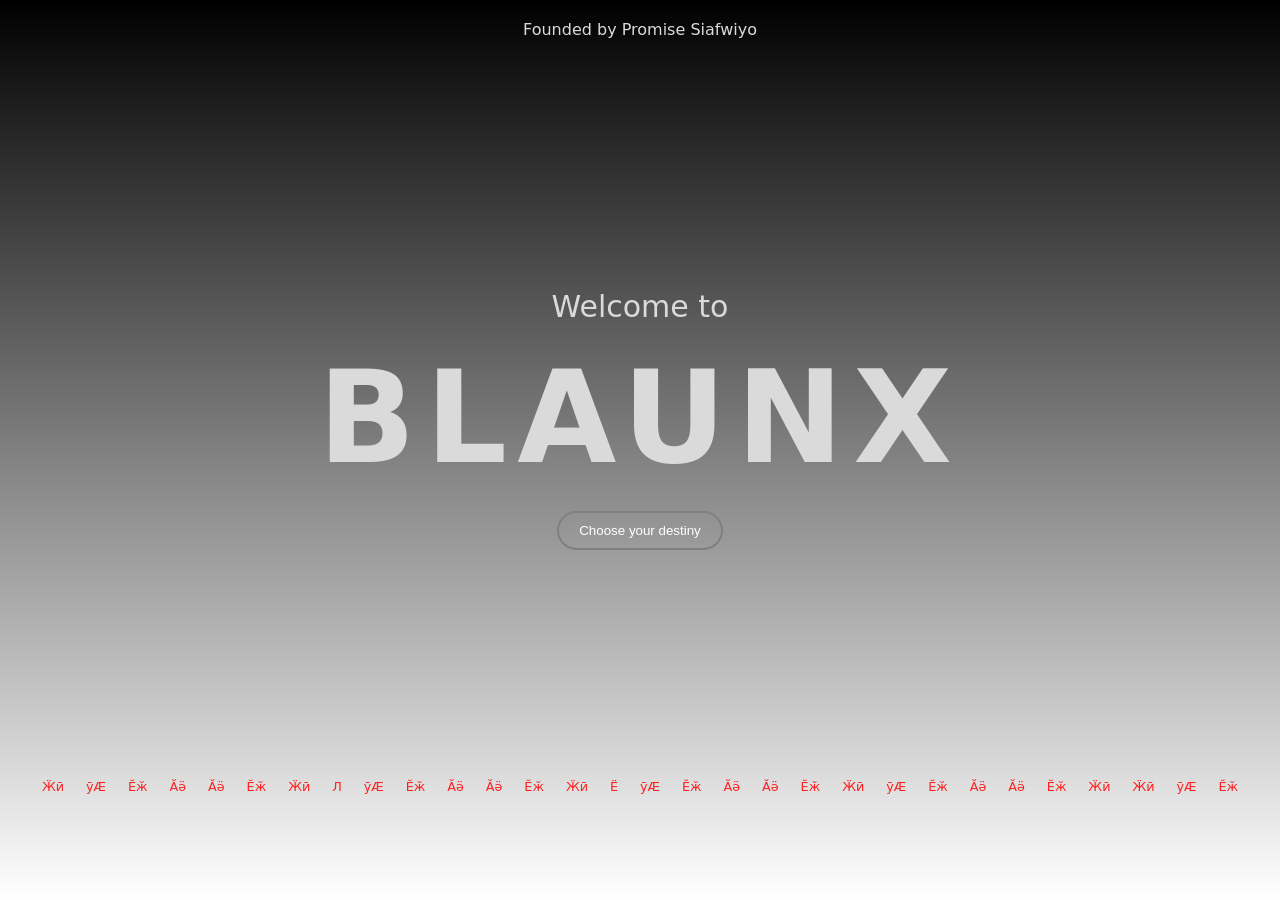
==== index.html @ 1d9bbe15 "first commit to this repo" ====
<!DOCTYPE html>
<html lang="en">
<head>
    <meta charset="UTF-8">
    <meta name="viewport" content="width=device-width, initial-scale=1.0">
    <title>Blaunx</title>
    <link rel="stylesheet" href="global.css ">

    <link rel="stylesheet" href="index.css">

</head>
<body>
    <video autoplay muted loop id="bg-video">
        <!-- <source src="images/ghost-cod.3840x2160.mp4" type="video/mp4"> -->
        <source src="images/mylivewallpapers-com-Black-Skull-4K.mp4" type="video/mp4">

    </video>
    <div id="page1">
        <nav>
            <h4>Founded by Promise Siafwiyo</h4>
        </nav>

        <div id="page1-container">
            <div id="middle-box">
                <h2>Welcome to </h2>
                <br>
                <h1>BLAUNX</h1>
                <br>
                <div>
                    <button class="destiny-btn">Choose your destiny</button>
                </div>
            </div>
            
        </div>

            <div id="bottom-container">
                <ul>
                    <li>Ӝӣ</li>
                    <li>ӯӔ</li>
                    <li>Ӗӂ</li>
                    <li>Ӑӛ</li>
                    <li>Ӑӛ</li>
                    <li>Ӗӂ</li>
                    <li>Ӝӣ</li>
                    <li>Ӝӣ</li>
                    <li>ӯӔ</li>
                    <li>Ӗӂ</li>
                    <li>Ӑӛ</li>
                    <li>Ӑӛ</li>
                    <li>Ӗӂ</li>
                    <li>Ӝӣ</li>
                    <li>Ӝӣ</li>
                    <li>ӯӔ</li>
                    <li>Ӗӂ</li>
                    <li>Ӑӛ</li>
                    <li>Ӑӛ</li>
                    <li>Ӗӂ</li>
                    <li>Ӝӣ</li>
                    <li>ӯӔ</li>
                    <li>Ӗӂ</li>
                    <li>Ӑӛ</li>
                    <li>Ӑӛ</li>
                    <li>Ӗӂ</li>
                    <li>Ӝӣ</li>
                    <li>Ӝӣ</li>
                    <li>ӯӔ</li>
                    <li>Ӗӂ</li>
     


                </ul>
            </div>
    </div>
<script>
const symbols = [
    "Ж", "Щ", "Ю", "Я", "Б", "Г", "Д", "Ё",
    "З", "И", "Й", "Л", "П", "Ф", "Ц", "Ч",
    "Ш", "Ъ", "Ы", "Ь", "Э", "Җ", "Ҕ", "Ҝ",
    "Ӂ", "Ӝ", "Ӟ", "Ӡ", "Ӣ", "Ӥ", "Ӧ", "Ӫ",
    "Ѡ", "Ѫ", "Ѭ", "Ҩ", "Ҧ", "Ҏ", "҂", "҈"
];

document.querySelectorAll("#bottom-container li").forEach(item => {
    setInterval(() => {
        item.textContent =
            symbols[Math.floor(Math.random() * symbols.length)];
    }, Math.random() * 3000 + 1000); // changes every 1-4 seconds
});
</script>
</body>
</html>
---- global.css ----
:root{
    --bg-color: black;
    --text-color:rgb(218, 218, 218);
    --font-name: system-ui, -apple-system, BlinkMacSystemFont, 'Segoe UI', Roboto, Oxygen, Ubuntu, Cantarell, 'Open Sans', 'Helvetica Neue', sans-serif;
}

button{
    background: transparent ;
    border-radius: 40px;    
    cursor: pointer;
    transition: all 0.6s;
}

button:hover{
    scale: 1.1;
}

ul{
    list-style-type: none;
}
---- index.css ----
*{
    margin: 0;
    padding: 0;
    box-sizing: border-box;
}

#bg-video{
    position: fixed;
    right: 0;
    bottom: 0;
    min-width: 100%;
    min-height: 100%;
    object-fit:cover;
    z-index: -1;
}
#page1{
    height: 100vh;
    background: linear-gradient(var(--bg-color) , rgba(0, 0, 0, 0)) ;
    color: var(--text-color);
    font-family:var(--font-name);
    
    position: relative;
}
nav{
    display: flex;
    justify-content: center;
    align-items: center;
    padding: 20px;
}

nav h4{
    font-weight: 100;

}

#page1-container{
    display: flex;
    justify-content: center;
    align-items: center;
    height:80%;
}



#middle-box{
    display: flex;
    justify-content: center;
    flex-direction: column;
    align-items: center;
    width: 60%;
    height: 60%;
    padding: 20px;
}

#middle-box h2{
    font-weight: 200;
    /* scale: 170%; */
    font-size: 30px;

    color: var(--text-color);
}

#middle-box h1{
    color: var(--text-color);
    font-weight: 900;
    /* font-size: 130px; */
    font-size: 10vw;

    letter-spacing: 10px ;
}

button{
    border: 2px solid gray;
    padding: 10px 20px;
    color: white;

    
    
}


.destiny-btn {
    position: relative;
    overflow: hidden;
    border: 2px solid gray;
    padding: 10px 20px;
    color: white;
    background: transparent;
    border-radius: 40px;
    cursor: pointer;
    transition: all 0.4s ease;
    z-index: 1;
}

.destiny-btn::before {
    content: "";
    position: absolute;
    left: 0;
    bottom: 0;
    width: 100%;
    height: 0%;
    background: red;
    transition: height 0.4s ease;
    z-index: -1;
}

.destiny-btn:hover::before {
    height: 100%;
}

.destiny-btn:hover {
    color: white;
    border-color: red;

}
#bottom-container{
    padding: 0px 20px;
}

#bottom-container ul{
    display: flex;
    flex-direction: row;
    justify-content: space-evenly;
    color: gray;
    color: rgb(252, 34, 34);
}

#bottom-container ul li{
    font-size: 1vw;
    font-weight: 500;
}

#bottom-container li {
    transition: opacity 0.2s;
}

@media(max-width: 800px){
#middle-box h1{

    font-size: 13vw;

  
}

#bottom-container ul li{
    font-size: 2vw;
}
}
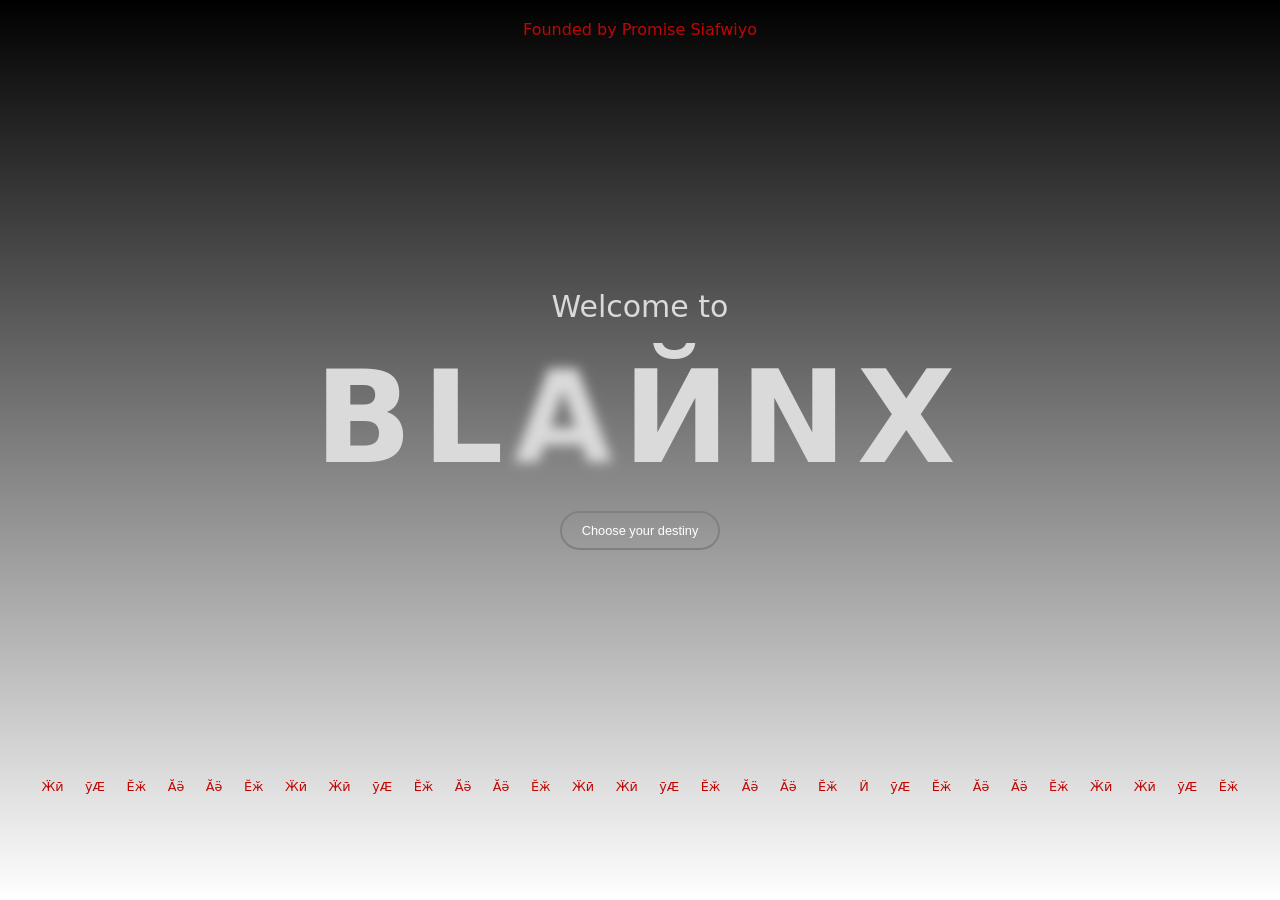
==== commit 635e9de8: "final commit for the first page" ====
--- a/index.html
+++ b/index.html
@@ -24,7 +24,7 @@
             <div id="middle-box">
                 <h2>Welcome to </h2>
                 <br>
-                <h1>BLAUNX</h1>
+                <h1  id="logo">BLAUNX</h1>
                 <br>
                 <div>
                     <button class="destiny-btn">Choose your destiny</button>
@@ -86,6 +86,95 @@
             symbols[Math.floor(Math.random() * symbols.length)];
     }, Math.random() * 3000 + 1000); // changes every 1-4 seconds
 });
+
+
+
+//for the blaunx logo animation
+
+const logo = document.getElementById("logo");
+
+const originalText = "BLAUNX";
+
+const russianChars = [
+    "Ж","Щ","Ю","Я","Ф","Ц","Ч","Ш",
+    "Ы","Э","Б","Г","Д","З","И","Й",
+    "Ӝ","Ӟ","Ӣ","Ӧ","Ѫ","Ҩ"
+];
+
+// build spans
+function build() {
+    logo.innerHTML = originalText
+        .split("")
+        .map(l => `<span>${l}</span>`)
+        .join("");
+    return [...document.querySelectorAll("#logo span")];
+}
+
+let spans = build();
+
+function glitchCycle() {
+    let order = [...spans].reverse(); // RIGHT → LEFT
+
+    order.forEach((span, i) => {
+
+        setTimeout(() => {
+
+            const original = span.textContent;
+
+            // STEP 1: glitch in
+            span.style.opacity = "0";
+            span.style.transform = "translateY(10px)";
+            span.style.filter = "blur(6px)";
+
+            setTimeout(() => {
+
+                span.textContent =
+                    russianChars[Math.floor(Math.random() * russianChars.length)];
+
+                span.style.opacity = "1";
+                span.style.transform = "translateY(0)";
+                span.style.filter = "blur(0px)";
+
+                // STEP 2: return to original after short delay
+                setTimeout(() => {
+                    span.style.opacity = "0";
+                    span.style.transform = "translateY(-5px)";
+                    span.style.filter = "blur(6px)";
+
+                    setTimeout(() => {
+                        span.textContent = original;
+
+                        span.style.opacity = "1";
+                        span.style.transform = "translateY(0)";
+                        span.style.filter = "blur(0px)";
+                    }, 200);
+
+                }, 300);
+
+            }, 200);
+
+        }, i * 300); // speed of right → left
+    });
+
+    // after full cycle → pause on clean text
+    setTimeout(() => {
+        resetPause();
+    }, order.length * 300 + 1200);
+}
+
+function resetPause() {
+    spans.forEach(span => {
+        span.textContent = span.textContent; // keep clean BLAUNX
+        span.style.opacity = "1";
+        span.style.filter = "none";
+        span.style.transform = "none";
+    });
+
+    setTimeout(glitchCycle, 2500); // pause before next cycle
+}
+
+glitchCycle();
+
 </script>
 </body>
 </html>
--- a/global.css
+++ b/global.css
@@ -2,6 +2,7 @@
     --bg-color: black;
     --text-color:rgb(218, 218, 218);
     --font-name: system-ui, -apple-system, BlinkMacSystemFont, 'Segoe UI', Roboto, Oxygen, Ubuntu, Cantarell, 'Open Sans', 'Helvetica Neue', sans-serif;
+    --primary-color: #bf0603;
 }
 
 button{
--- a/index.css
+++ b/index.css
@@ -30,7 +30,7 @@
 
 nav h4{
     font-weight: 100;
-
+    color: var(--primary-color);
 }
 
 #page1-container{
@@ -60,13 +60,17 @@
     color: var(--text-color);
 }
 
-#middle-box h1{
+
+#middle-box h1 {
     color: var(--text-color);
     font-weight: 900;
-    /* font-size: 130px; */
     font-size: 10vw;
+    letter-spacing: 10px;
+}
 
-    letter-spacing: 10px ;
+#logo span {
+    display: inline-block;
+    transition: transform 0.4s ease, opacity 0.4s ease, filter 0.4s ease;
 }
 
 button{
@@ -90,6 +94,7 @@
     cursor: pointer;
     transition: all 0.4s ease;
     z-index: 1;
+    font-size: 1.0vw;
 }
 
 .destiny-btn::before {
@@ -99,7 +104,7 @@
     bottom: 0;
     width: 100%;
     height: 0%;
-    background: red;
+    background: var(--primary-color);
     transition: height 0.4s ease;
     z-index: -1;
 }
@@ -110,7 +115,7 @@
 
 .destiny-btn:hover {
     color: white;
-    border-color: red;
+    border-color: var(--primary-color);
 
 }
 #bottom-container{
@@ -122,12 +127,12 @@
     flex-direction: row;
     justify-content: space-evenly;
     color: gray;
-    color: rgb(252, 34, 34);
+    color: var(--primary-color);
 }
 
 #bottom-container ul li{
     font-size: 1vw;
-    font-weight: 500;
+    font-weight: 00;
 }
 
 #bottom-container li {
@@ -135,9 +140,12 @@
 }
 
 @media(max-width: 800px){
+    #middle-box{
+            width:90%;
+    }
 #middle-box h1{
 
-    font-size: 13vw;
+    font-size: 10vw;
 
   
 }
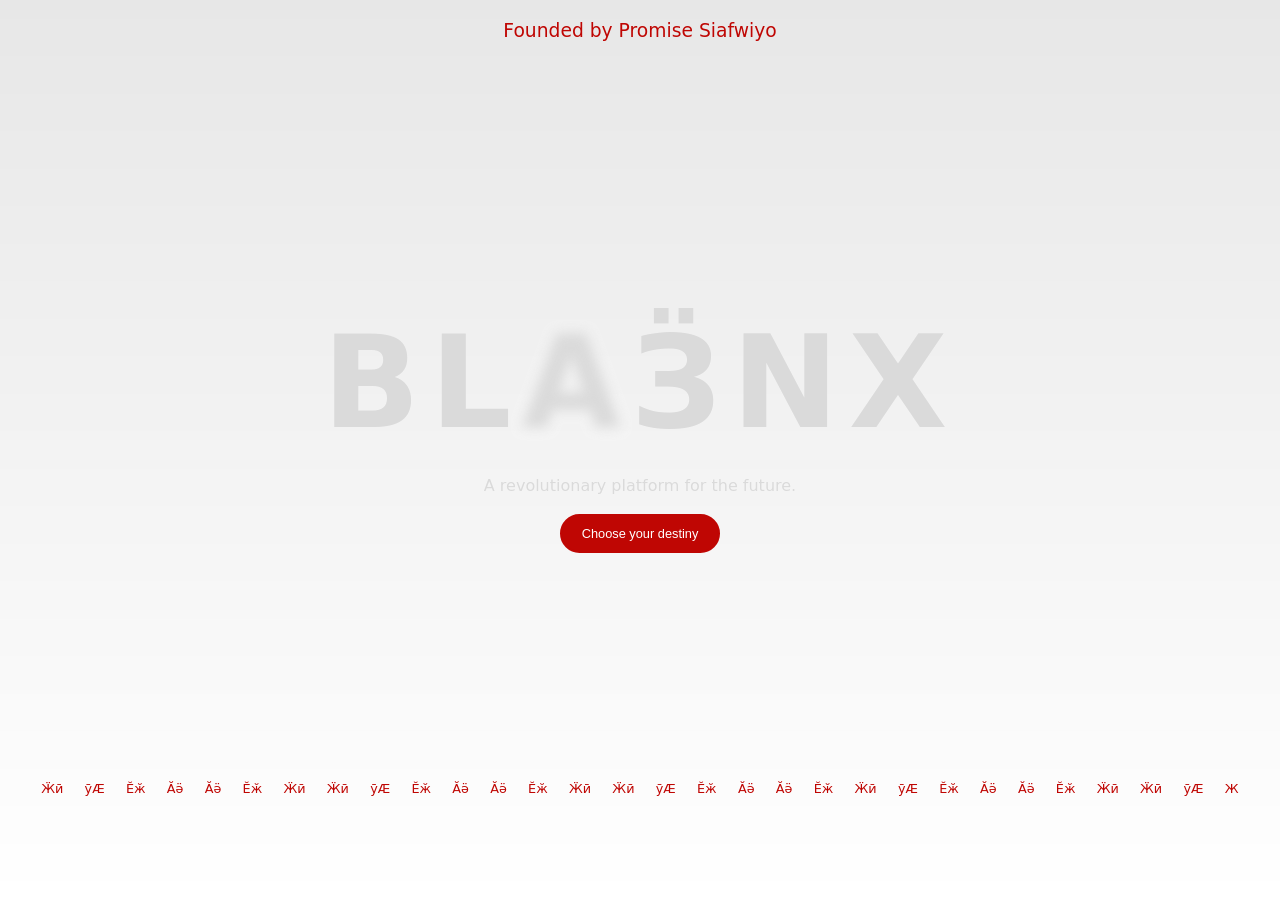
==== commit d64738e2: "finally fixed the ui" ====
--- a/index.html
+++ b/index.html
@@ -11,20 +11,22 @@
 </head>
 <body>
     <video autoplay muted loop id="bg-video">
-        <!-- <source src="images/ghost-cod.3840x2160.mp4" type="video/mp4"> -->
-        <source src="images/mylivewallpapers-com-Black-Skull-4K.mp4" type="video/mp4">
+        <source src="images/embers-in-the-dark-1920x1080.mp4" type="video/mp4">
+
+        <!-- <source src="images/mylivewallpapers-com-Black-Skull-4K.mp4" type="video/mp4"> -->
 
     </video>
     <div id="page1">
         <nav>
-            <h4>Founded by Promise Siafwiyo</h4>
+            <h3>Founded by Promise Siafwiyo</h3>
         </nav>
 
         <div id="page1-container">
             <div id="middle-box">
-                <h2>Welcome to </h2>
                 <br>
                 <h1  id="logo">BLAUNX</h1>
+                <br>
+                <p>A revolutionary platform for the future.</p>
                 <br>
                 <div>
                     <button class="destiny-btn">Choose your destiny</button>
--- a/index.css
+++ b/index.css
@@ -15,7 +15,7 @@
 }
 #page1{
     height: 100vh;
-    background: linear-gradient(var(--bg-color) , rgba(0, 0, 0, 0)) ;
+    background: linear-gradient(rgba(0, 0, 0, 0.096) , rgba(0, 0, 0, 0)) ;
     color: var(--text-color);
     font-family:var(--font-name);
     
@@ -28,9 +28,10 @@
     padding: 20px;
 }
 
-nav h4{
+nav h3{
     font-weight: 100;
     color: var(--primary-color);
+    
 }
 
 #page1-container{
@@ -86,10 +87,10 @@
 .destiny-btn {
     position: relative;
     overflow: hidden;
-    border: 2px solid gray;
+    border: 2px solid var(--primary-color);
     padding: 10px 20px;
     color: white;
-    background: transparent;
+    background: var(--primary-color); /* START FILLED */
     border-radius: 40px;
     cursor: pointer;
     transition: all 0.4s ease;
@@ -97,26 +98,23 @@
     font-size: 1.0vw;
 }
 
+/* overlay that will "wipe away" */
 .destiny-btn::before {
     content: "";
     position: absolute;
     left: 0;
     bottom: 0;
     width: 100%;
-    height: 0%;
-    background: var(--primary-color);
-    transition: height 0.4s ease;
+    height: 100%;
+    background: transparent;
     z-index: -1;
 }
 
-.destiny-btn:hover::before {
-    height: 100%;
-}
-
+/* hover = remove background feel */
 .destiny-btn:hover {
-    color: white;
+    background: transparent;  /* empties button */
+    color: var(--primary-color);
     border-color: var(--primary-color);
-
 }
 #bottom-container{
     padding: 0px 20px;
@@ -145,7 +143,7 @@
     }
 #middle-box h1{
 
-    font-size: 10vw;
+    font-size: 12vw;
 
   
 }
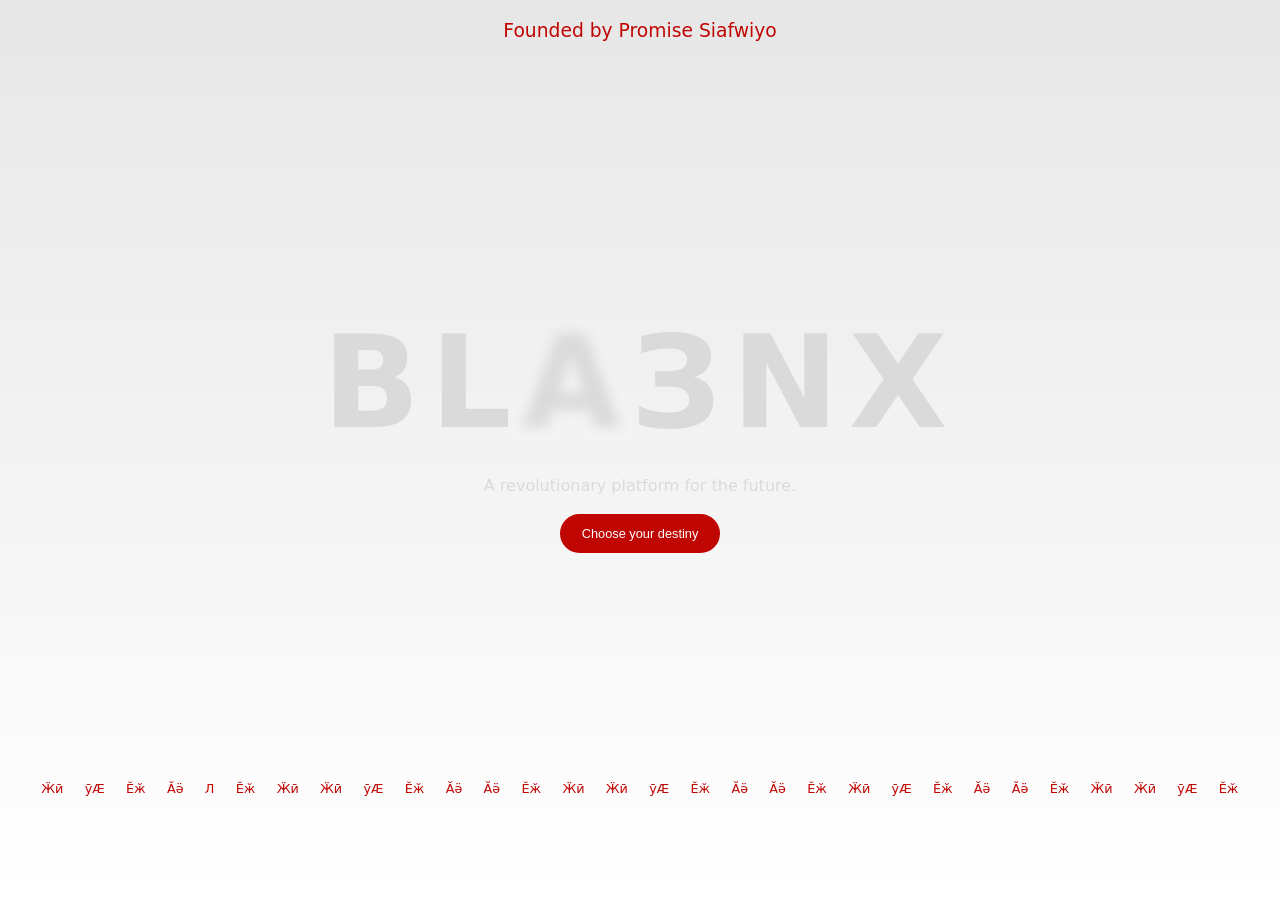
==== commit b56232c9: "fixing the site" ====
--- a/index.html
+++ b/index.html
@@ -73,6 +73,7 @@
                 </ul>
             </div>
     </div>
+
 <script>
 const symbols = [
     "Ж", "Щ", "Ю", "Я", "Б", "Г", "Д", "Ё",
--- a/index.css
+++ b/index.css
@@ -38,6 +38,7 @@
     display: flex;
     justify-content: center;
     align-items: center;
+    flex-direction: column;
     height:80%;
 }
 
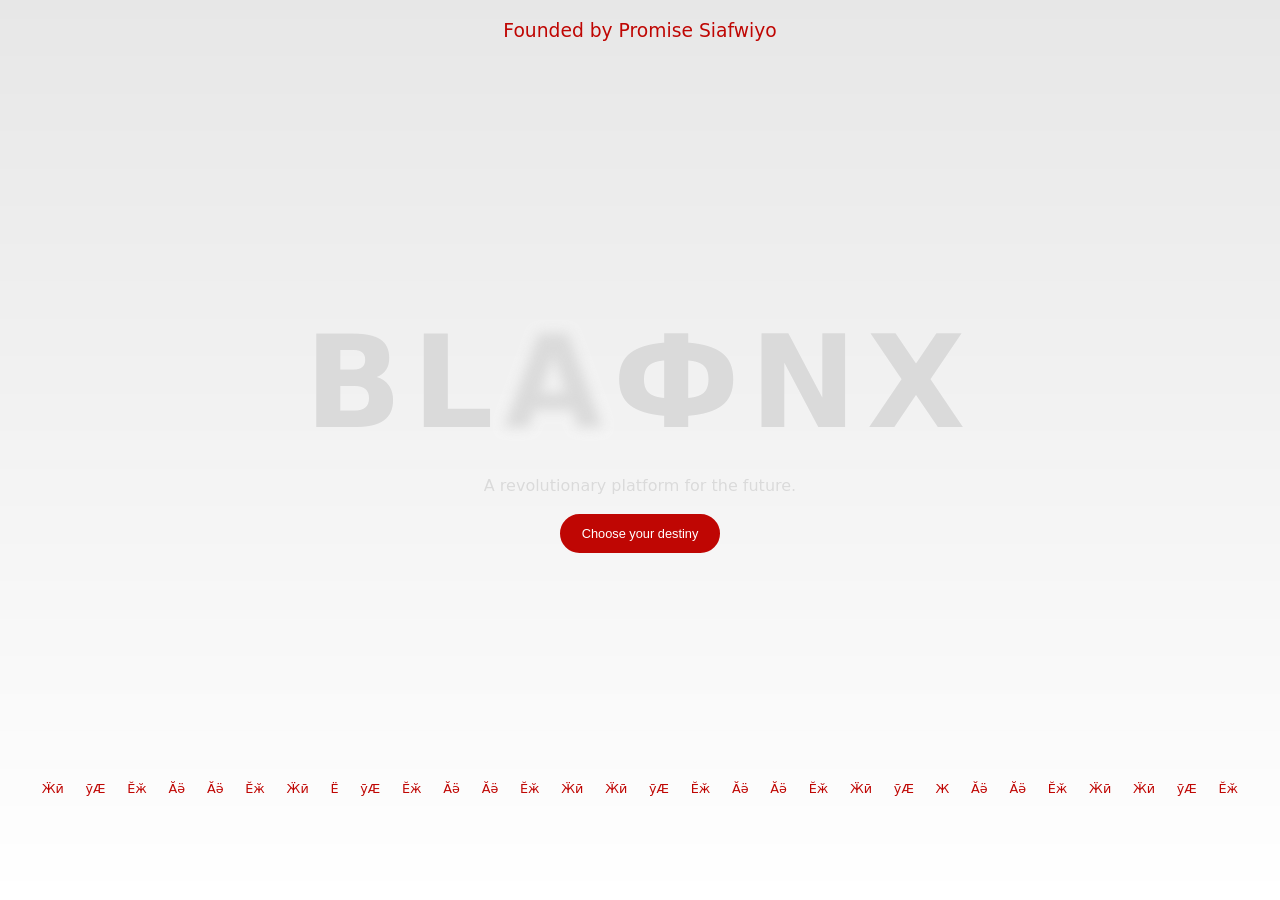
==== commit 11f19c20: "fixing the site" ====
--- a/index.html
+++ b/index.html
@@ -35,7 +35,7 @@
             
         </div>
 
-            <div id="bottom-container">
+        <div id="bottom-container">
                 <ul>
                     <li>Ӝӣ</li>
                     <li>ӯӔ</li>
@@ -71,7 +71,7 @@
 
 
                 </ul>
-            </div>
+        </div>
     </div>
 
 <script>
--- a/index.css
+++ b/index.css
@@ -18,8 +18,8 @@
     background: linear-gradient(rgba(0, 0, 0, 0.096) , rgba(0, 0, 0, 0)) ;
     color: var(--text-color);
     font-family:var(--font-name);
+    position: relative;
     
-    position: relative;
 }
 nav{
     display: flex;
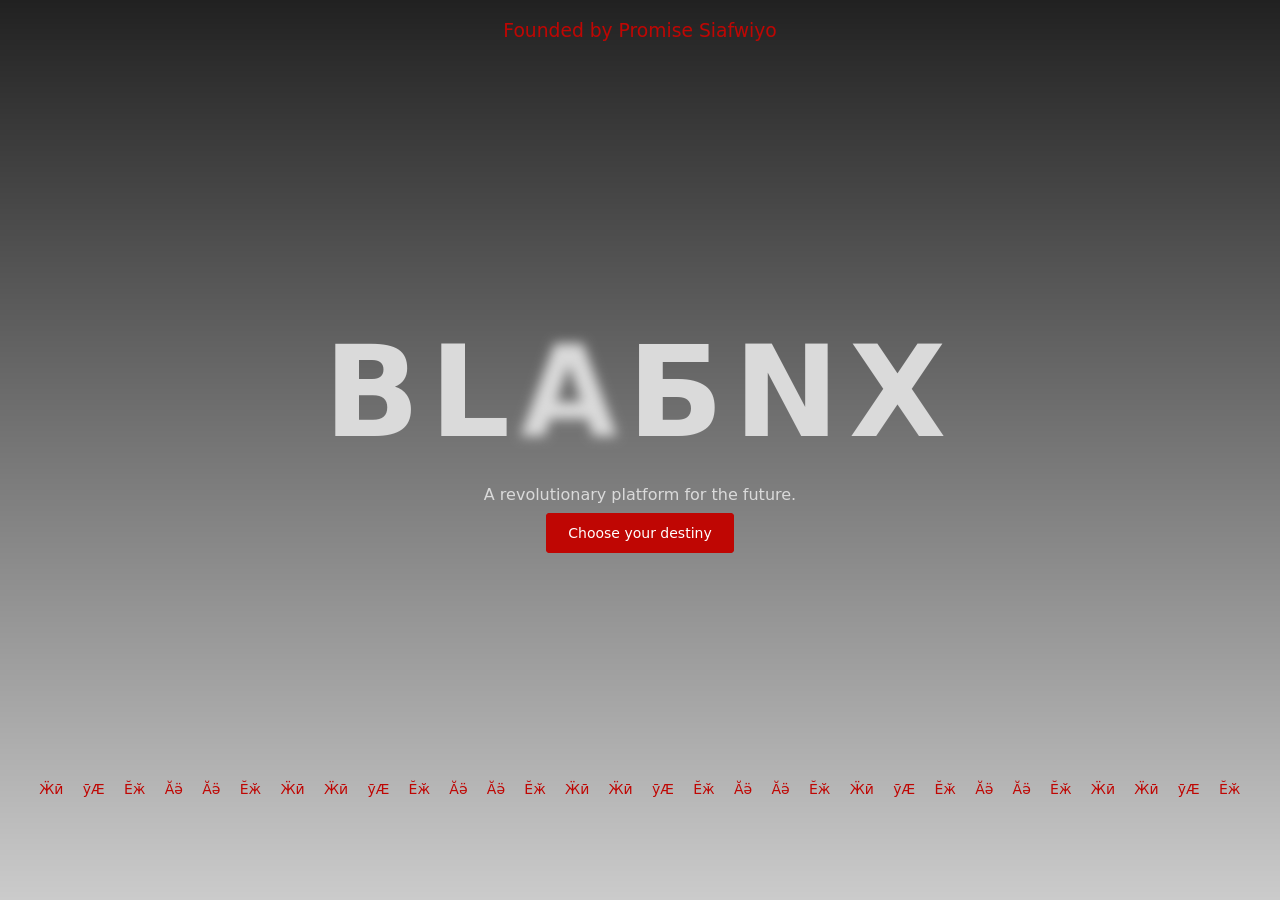
==== commit ed17ac53: "perfecting the ui" ====
--- a/index.html
+++ b/index.html
@@ -29,7 +29,7 @@
                 <p>A revolutionary platform for the future.</p>
                 <br>
                 <div>
-                    <button class="destiny-btn">Choose your destiny</button>
+                    <a class="destiny-btn" href="services.html">Choose your destiny</a>
                 </div>
             </div>
             
--- a/global.css
+++ b/global.css
@@ -5,15 +5,18 @@
     --primary-color: #bf0603;
 }
 
-button{
+a{
     background: transparent ;
     border-radius: 40px;    
     cursor: pointer;
     transition: all 0.6s;
+    text-decoration: none;
+
 }
 
-button:hover{
-    scale: 1.1;
+a:hover{
+    transform: scale(1.1);
+
 }
 
 ul{
--- a/index.css
+++ b/index.css
@@ -15,11 +15,11 @@
 }
 #page1{
     height: 100vh;
-    background: linear-gradient(rgba(0, 0, 0, 0.096) , rgba(0, 0, 0, 0)) ;
+    background: linear-gradient(rgba(0, 0, 0, 0.87) , rgba(0, 0, 0, 0.205)) ;
     color: var(--text-color);
     font-family:var(--font-name);
     position: relative;
-    
+
 }
 nav{
     display: flex;
@@ -49,7 +49,7 @@
     justify-content: center;
     flex-direction: column;
     align-items: center;
-    width: 60%;
+    width: 80%;
     height: 60%;
     padding: 20px;
 }
@@ -66,7 +66,9 @@
 #middle-box h1 {
     color: var(--text-color);
     font-weight: 900;
-    font-size: 10vw;
+    /* font-size: 10vw; */
+    font-size: 7.875rem;
+
     letter-spacing: 10px;
 }
 
@@ -75,11 +77,10 @@
     transition: transform 0.4s ease, opacity 0.4s ease, filter 0.4s ease;
 }
 
-button{
+a{
     border: 2px solid gray;
     padding: 10px 20px;
     color: white;
-
     
     
 }
@@ -92,11 +93,12 @@
     padding: 10px 20px;
     color: white;
     background: var(--primary-color); /* START FILLED */
-    border-radius: 40px;
+    border-radius: 4px;
     cursor: pointer;
     transition: all 0.4s ease;
     z-index: 1;
-    font-size: 1.0vw;
+    font-size: 0.875rem;
+
 }
 
 /* overlay that will "wipe away" */
@@ -130,15 +132,17 @@
 }
 
 #bottom-container ul li{
-    font-size: 1vw;
+    /* font-size: 1vw; */
     font-weight: 00;
+    font-size: 0.875rem;
+
 }
 
 #bottom-container li {
     transition: opacity 0.2s;
 }
 
-@media(max-width: 800px){
+@media(max-width: 1100px){
     #middle-box{
             width:90%;
     }
@@ -150,6 +154,8 @@
 }
 
 #bottom-container ul li{
-    font-size: 2vw;
+    /* font-size: 2vw; */
+    font-size: 0.875rem;
+
 }
 }
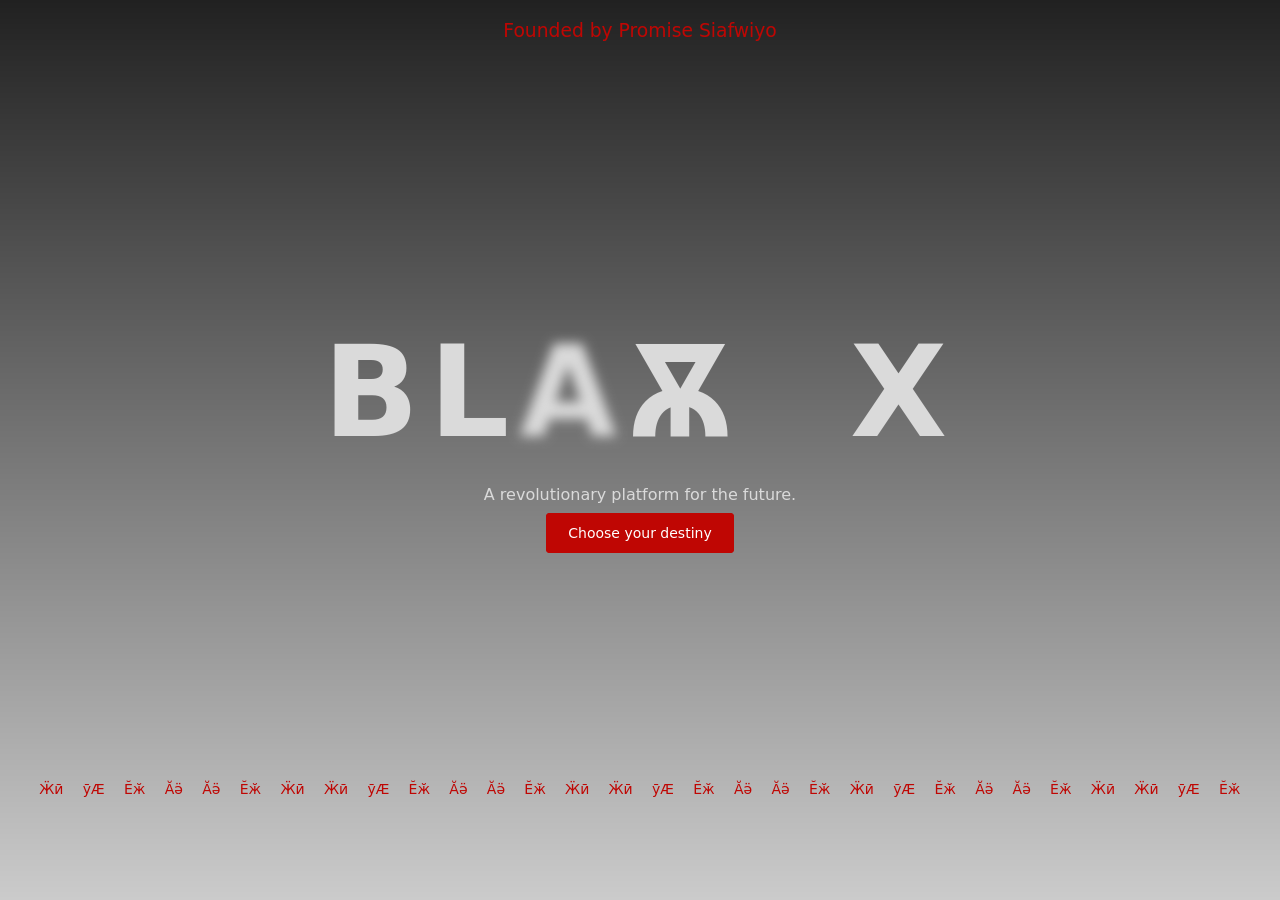
==== commit 31e0b45a: "fixing minor issues" ====
--- a/index.html
+++ b/index.html
@@ -30,6 +30,7 @@
                 <br>
                 <div>
                     <a class="destiny-btn" href="services.html">Choose your destiny</a>
+                    <!-- <a class="destiny-btn" href="services.html">Founder's Information</a> -->
                 </div>
             </div>
             
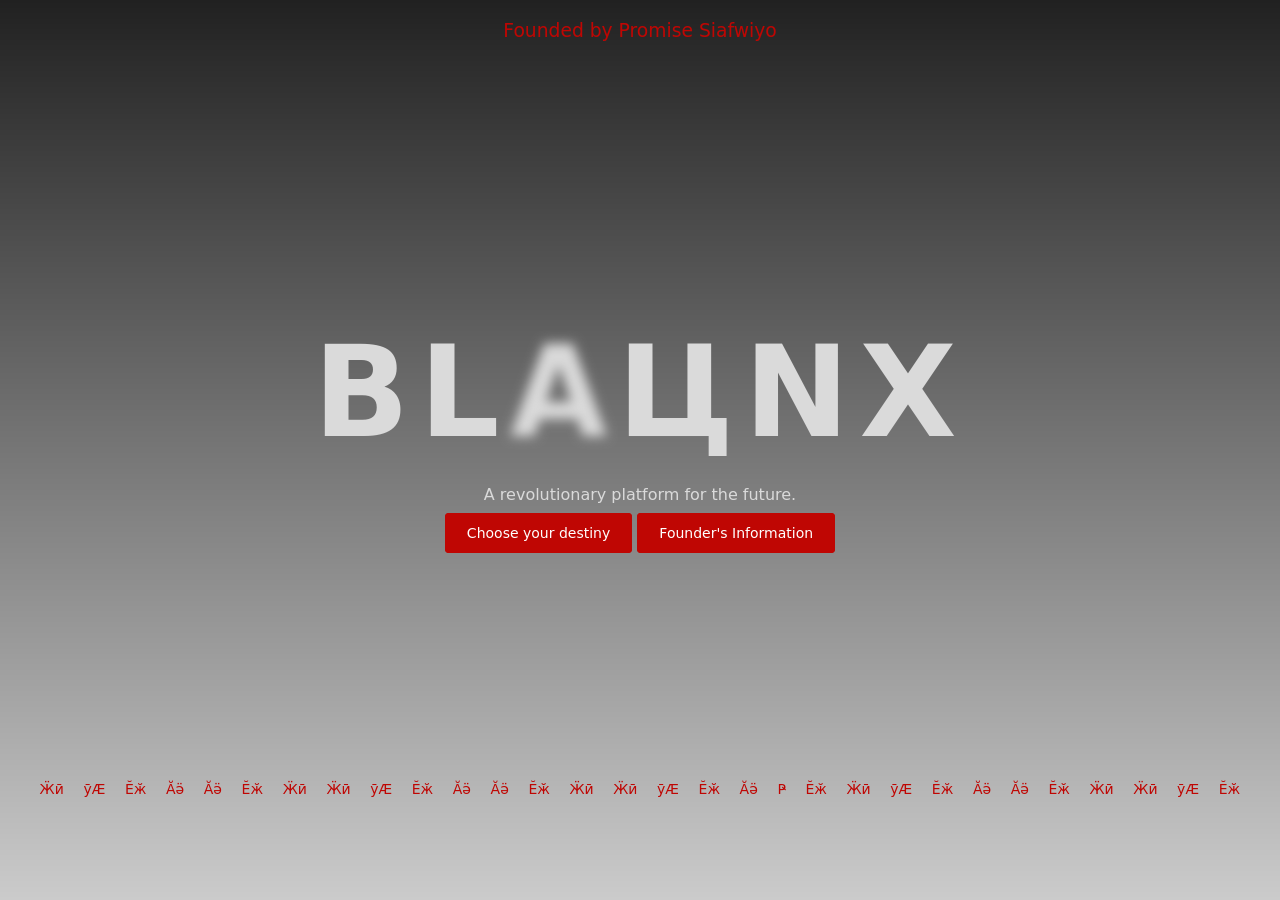
==== commit e20fc5e0: "fixing the other pages" ====
--- a/index.html
+++ b/index.html
@@ -30,7 +30,7 @@
                 <br>
                 <div>
                     <a class="destiny-btn" href="services.html">Choose your destiny</a>
-                    <!-- <a class="destiny-btn" href="services.html">Founder's Information</a> -->
+                    <a class="destiny-btn" href="founder.html">Founder's Information</a>
                 </div>
             </div>
             
